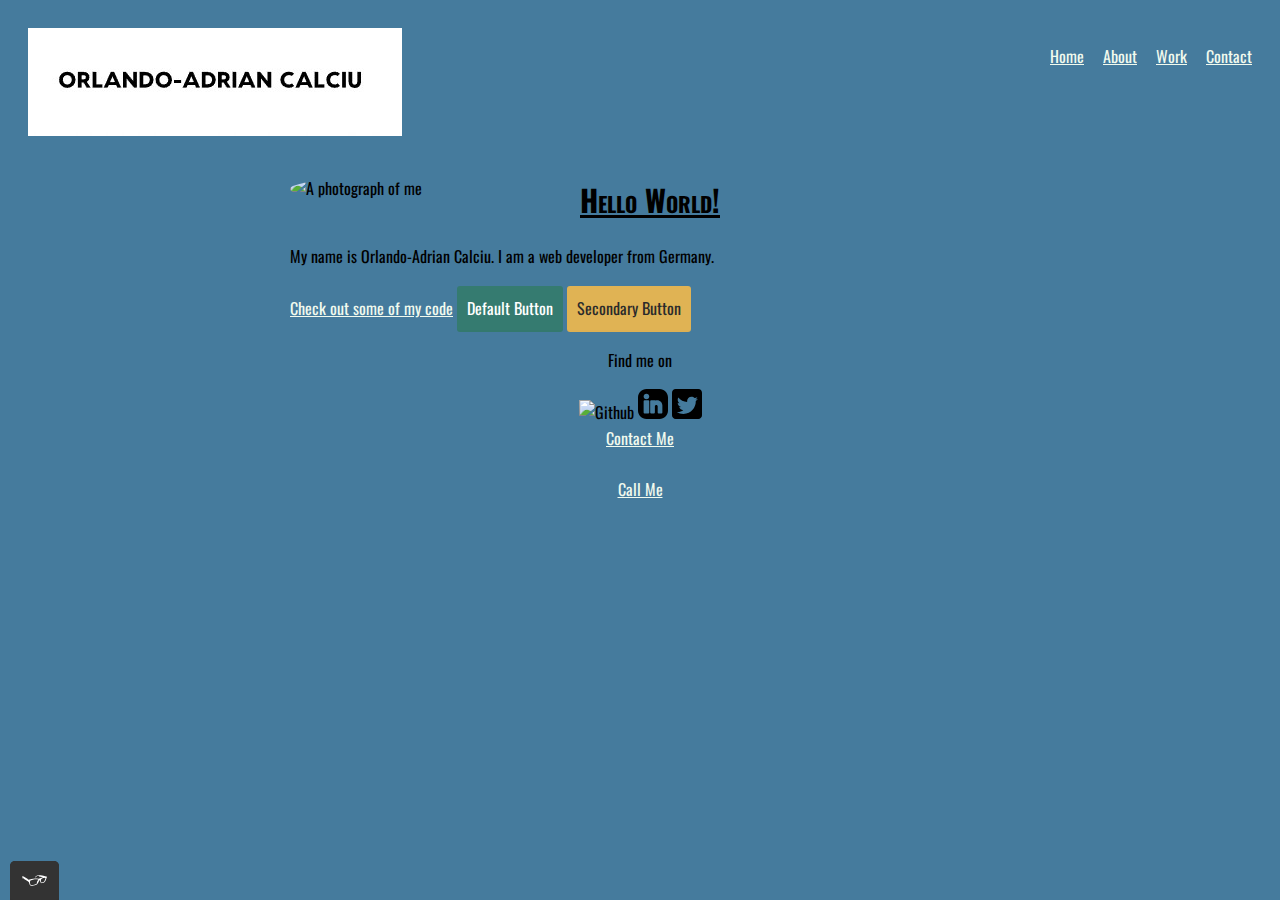
==== website-portfolio/index.html @ 76edf3a8 "Add files via upload" ====
<!DOCTYPE html>
<html lang="en">

<head>
    <meta charset="UTF-8">
    <meta name="viewport" content="width=device-width, initail-scale=1">
    <link rel="stylesheet" href="https://cdnjs.cloudflare.com/ajax/libs/normalize/8.0.1/normalize.min.css">
    <link href="https://fonts.googleapis.com/css2?family=Oswald:wght@400;700&display=swap" rel="stylesheet">
    <link rel="stylesheet" href="css/style.production.css" type="text/css">
    <title>Title Changed</title>
</head>

<body>
    <header class="page-header">
            <!-- Add your logo here -->
            <img src="img/Orlando-Adrian Calciu Logo.jpeg" alt="logo" class="page-header_item">
            <nav class="main-navigation page-header_item">
            <ul role="menubar" class="navigation-list">
                <li role="presentation">
                    <a href="index.html" role="menuitem" class="navigation-list_item navigation-list-item--active"> Home </a>
                </li>
                <li role="presentation">
                    <a href="about.html" role="menuitem" class="navigation-list_item"> About </a>
                </li>
                <li role="presentation">
                    <a href="work.html" role="menuitem" class="navigation-list_item navigation-list_item--active">Work</a>
                </li>
                <li role="presentation">
                    <a href="contact.html" role="menuitem" class="navigation-list_item"> Contact </a>
                </li>
            </ul>
        </nav>
    </header>
    <main class="profile">
        <!-- Add your Portrait image here -->
        <img src="http://via.placeholder.com/150x150" class="profile_portrait" alt="A photograph of me">
        <div class="profile_text">
            <h1>Hello World!</h1>
            <p>
                My name is Orlando-Adrian Calciu. I am a <span>web</span> developer from Germany.
            </p>
            <a href="#">Check out some of my code</a>
            <button type="submit">Default Button</button>
            <button class="button_secondary">Secondary Button</button>
        </div>
    </main>
    <footer class="page-footer">
        <p>Find me on</p>
        <div class="social-media">
            <img src="img/GitHub.svg" alt="Github">
            <img src="img/linkedin.svg" alt="LinkedIn">
            <img src="img/twitter.svg" alt="Twitter">
        </div>

        <a href="mailto:orlandoadrian.calciu@outlook.com">Contact Me</a><br>
        <a href="tel:0123456789">Call Me</a>
    </footer>




    <script src="js/tota11y.min.js"></script>
</body>

</html>
---- website-portfolio/css/style.production.css ----
body {
    font-family: 'Oswald', sans-serif;
    font-weight: 400;
    font-size: 16px;
    line-height: 1.6;
    background-color: #457b9d;
}

h1 {
    font-size: 30px;
    font-weight: 700;
    font-variant: small-caps;
    text-decoration: underline;
}

h2 {
    font-size: 24px;
    font-weight: 700;
}

h3 {
    font-size: 18px;
    font-weight: 700;
}

a {
    color: #f1faee
}

a:visited {
    color: #1d3557;
}

a:hover,
a:focus {
    text-decoration: none;
}

a:active {
    color: #1d3557;
}

button {
    display: inline-block;
    text-decoration: none;
    border: none;
    font-family: inherit;
    background-color: #357b70;
    font-size: 16px;
    color: white;
    padding: 10px;
    border-radius: 3px;
    border-bottom: 2px solid #00000003;
    /* transition-duration: 0.2s;
    transition-property: opacity; */
    -webkit-transition: 0.2s opacity;
    -o-transition: 0.2s opacity;
    transition: 0.2s opacity;
}

.button {
    display: inline-block;
    text-decoration: none;
    border: none;
    font-family: inherit;
    background-color: #357b70;
    font-size: 16px;
    color: white;
    padding: 10px;
    border-radius: 3px;
    border-bottom: 2px solid #00000003;
    /* transition-duration: 0.2s;
    transition-property: opacity; */
    -webkit-transition: 0.2s opacity;
    -o-transition: 0.2s opacity;
    transition: 0.2s opacity;
}

button:hover,
button:focus,
.button:hover,
.button:focus {
    cursor: pointer;
    opacity: 0.8;
}

.button_secondary {
    background-color: #e0b354;
    color: #2b2b2b;
}

.navigation-list__item--active {
    text-decoration: none;
}

.profile_portrait {
    float: left;
    width: 250px;
    margin-right: 40px;
    border-radius: 50%;
}

.page-footer {
    clear: both;
    display: -webkit-box;
    display: -ms-flexbox;
    display: flex;
    -webkit-box-orient: vertical;
    -webkit-box-direction: normal;
    -ms-flex-direction: column;
    flex-direction: column;
    text-align: center;
}

.profile {
    max-width: 700px;
    margin: 0 auto;
}

* {
    -webkit-box-sizing: border-box;
    box-sizing: border-box;
}

.profile_text {
    -webkit-box-flex: 1;
    -ms-flex: 1 1 100px;
    flex: 1 1 100px;
}

.page-header {
    display: -webkit-box;
    display: -ms-flexbox;
    display: flex;
    width: 100%;
    padding: 20px;
}

.page-header_item {
    -webkit-box-flex: 0;
    -ms-flex: 0 1 200px;
    flex: 0 1 200px;
}

.page-header_item:last-child {
    -webkit-box-flex: 1;
    -ms-flex-positive: 1;
    flex-grow: 1;
    text-align: right;

}

.navigation-list {
    list-style-type: none;
}

.navigation-list li {
    display: inline-block;
    margin-left: 15px;
}

.grid {
    display: -ms-grid;
    display: grid;
    -ms-grid-columns: 1fr 20px 1fr 20px 1fr;
    grid-template-columns: 1fr 1fr 1fr;
    /* grid-template-rows: 300px 300px ; */
    grid-gap: 20px;
}

.grid_item {
    background-color: lightgray;
    padding: 20px;
}

.grid_item:last-child {
    -ms-grid-column: 3;
    grid-column-start: 3;
    -ms-grid-column-span: 0;
    grid-column-end: 3;
    -ms-grid-row: 1;
    grid-row-start: 1;
    -ms-grid-row-span: 2;
    grid-row-end: 3;
}

@-webkit-keyframes color-change {
    from {
        fill: #edc655;
    }

    to {
        fill: #f76414;
    }
}

@keyframes color-change {
    from {
        fill: #edc655;
    }

    to {
        fill: #f76414;
    }
}

.sun {
    -webkit-animation: 4s color-change infinite alternate linear;
    animation: 4s color-change infinite alternate linear;
}

@-webkit-keyframes cloud-move {
    from {
        -webkit-transform: translate(0, 50px);
        transform: translate(0, 50px)
    }

    to {
        -webkit-transform: translate(200px, 50px);
        transform: translate(200px, 50px);
    }
}

@keyframes cloud-move {
    from {
        -webkit-transform: translate(0, 50px);
        transform: translate(0, 50px)
    }

    to {
        -webkit-transform: translate(200px, 50px);
        transform: translate(200px, 50px);
    }
}

.cloud-front {
    -webkit-animation: 30s cloud-move infinite alternate linear;
    animation: 30s cloud-move infinite alternate linear;
}

@-webkit-keyframes cloud-move-reverse {
    from {
        -webkit-transform: translate(446px, 48px);
        transform: translate(446px, 48px)
    }

    to {
        -webkit-transform: translate(100px, 48px);
        transform: translate(100px, 48px);
    }
}

@keyframes cloud-move-reverse {
    from {
        -webkit-transform: translate(446px, 48px);
        transform: translate(446px, 48px)
    }

    to {
        -webkit-transform: translate(100px, 48px);
        transform: translate(100px, 48px);
    }
}

.cloud-back {
    -webkit-animation: 34s cloud-move-reverse infinite alternate linear;
    animation: 34s cloud-move-reverse infinite alternate linear;
}














/* @media all and (max-width: 500px){
    .grid{
        grid-template-columns: 1fr;
        grid-gap: 10px;
    }
    .grid_item:last-child{
        grid-column: auto / auto;
        grid-row: auto / auto;
    }
    h1{
        font-size: 22px;
    }
}
@media all and (min-width: 500px) and (max-width: 750px){
    .grid{
        grid-template-columns: 1fr 1fr;
        grid-gap: 10px;
    }
    .grid_item:last-child{
        grid-column: auto / auto;
        grid-row: auto / auto;
    }
    h1{
        font-size: 22px;
    }
}
@media all and (max-width: 750px){

} */
@media all and (max-width: 500px) {
    .grid {
        -ms-grid-columns: 1fr;
        grid-template-columns: 1fr;
    }

    .page-header img {
        width: 100px;
        height: 100%;
    }

}

@media all and (min-width: 500px) and (max-width: 750px) {
    .grid {
        -ms-grid-columns: 1fr 20px 1fr;
        grid-template-columns: 1fr 1fr;
    }

    .page-header img {
        width: 300px;
        height: 100%;
    }
}

@media all and (max-width: 750px) {
    .grid {
        grid-gap: 10px;
    }

    .grid_item:last-child {
        grid-column: auto / auto;
        grid-row: auto / auto;
    }

    h1 {
        font-size: 22px;
    }
}
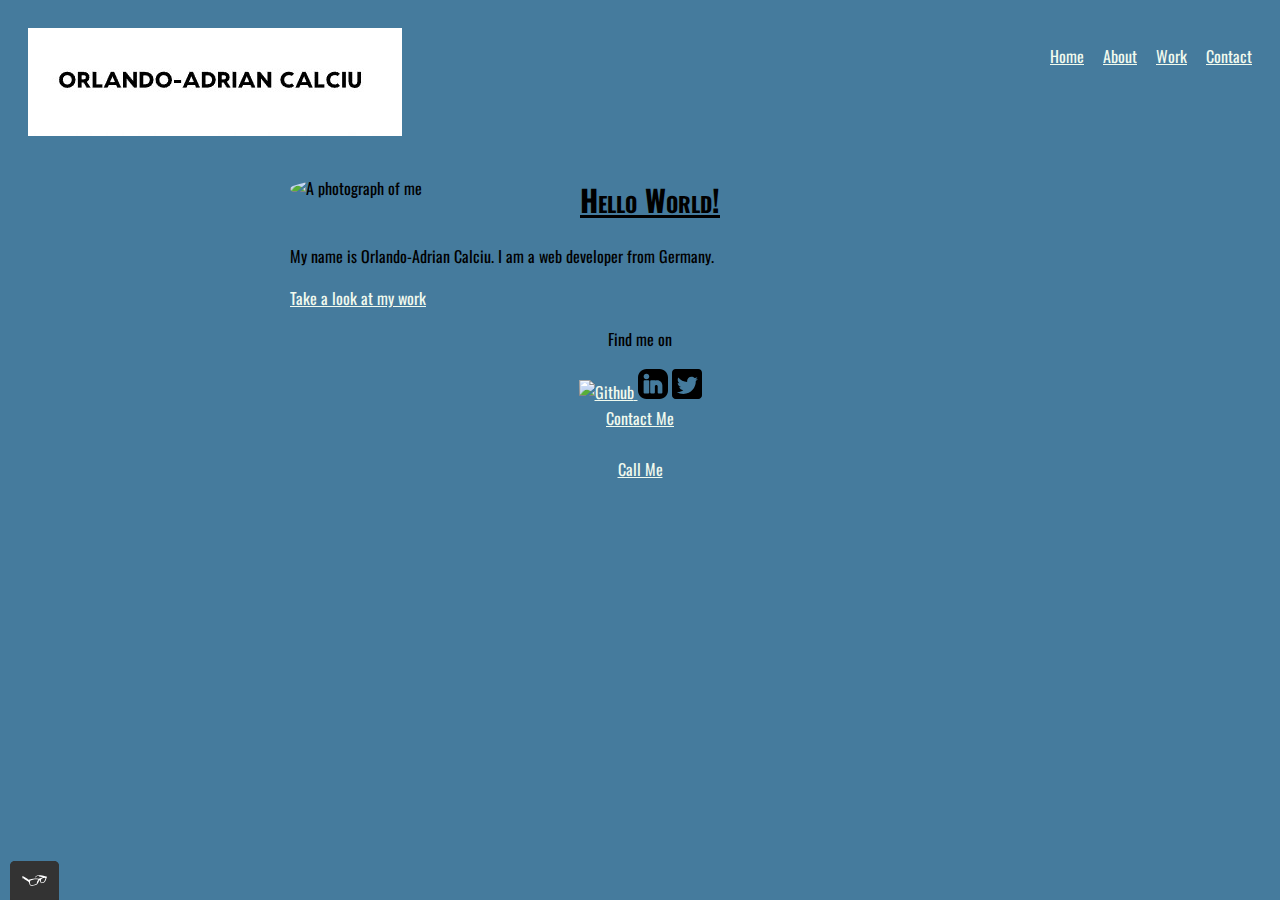
==== commit 0a2f82ec: "Updated index.html" ====
--- a/website-portfolio/index.html
+++ b/website-portfolio/index.html
@@ -7,23 +7,25 @@
     <link rel="stylesheet" href="https://cdnjs.cloudflare.com/ajax/libs/normalize/8.0.1/normalize.min.css">
     <link href="https://fonts.googleapis.com/css2?family=Oswald:wght@400;700&display=swap" rel="stylesheet">
     <link rel="stylesheet" href="css/style.production.css" type="text/css">
-    <title>Title Changed</title>
+    <title>Orlando-Adrian Calciu - Portfolio</title>
 </head>
 
 <body>
     <header class="page-header">
-            <!-- Add your logo here -->
-            <img src="img/Orlando-Adrian Calciu Logo.jpeg" alt="logo" class="page-header_item">
-            <nav class="main-navigation page-header_item">
+        <!-- Add your logo here -->
+        <img src="img/Orlando-Adrian Calciu Logo.jpeg" alt="logo" class="page-header_item">
+        <nav class="main-navigation page-header_item">
             <ul role="menubar" class="navigation-list">
                 <li role="presentation">
-                    <a href="index.html" role="menuitem" class="navigation-list_item navigation-list-item--active"> Home </a>
+                    <a href="index.html" role="menuitem" class="navigation-list_item navigation-list-item--active"> Home
+                    </a>
                 </li>
                 <li role="presentation">
                     <a href="about.html" role="menuitem" class="navigation-list_item"> About </a>
                 </li>
                 <li role="presentation">
-                    <a href="work.html" role="menuitem" class="navigation-list_item navigation-list_item--active">Work</a>
+                    <a href="work.html" role="menuitem"
+                        class="navigation-list_item navigation-list_item--active">Work</a>
                 </li>
                 <li role="presentation">
                     <a href="contact.html" role="menuitem" class="navigation-list_item"> Contact </a>
@@ -39,15 +41,17 @@
             <p>
                 My name is Orlando-Adrian Calciu. I am a <span>web</span> developer from Germany.
             </p>
-            <a href="#">Check out some of my code</a>
-            <button type="submit">Default Button</button>
-            <button class="button_secondary">Secondary Button</button>
+            <a href="work.html">Take a look at my work</a>
+            <!-- <button type="submit">Default Button</button>
+            <button class="button_secondary">Secondary Button</button> -->
         </div>
     </main>
     <footer class="page-footer">
         <p>Find me on</p>
         <div class="social-media">
-            <img src="img/GitHub.svg" alt="Github">
+            <a href="https://github.com/OrlandoAdrianCalciu">
+                <img src="img/GitHub.svg" alt="Github">
+                </a>
             <img src="img/linkedin.svg" alt="LinkedIn">
             <img src="img/twitter.svg" alt="Twitter">
         </div>
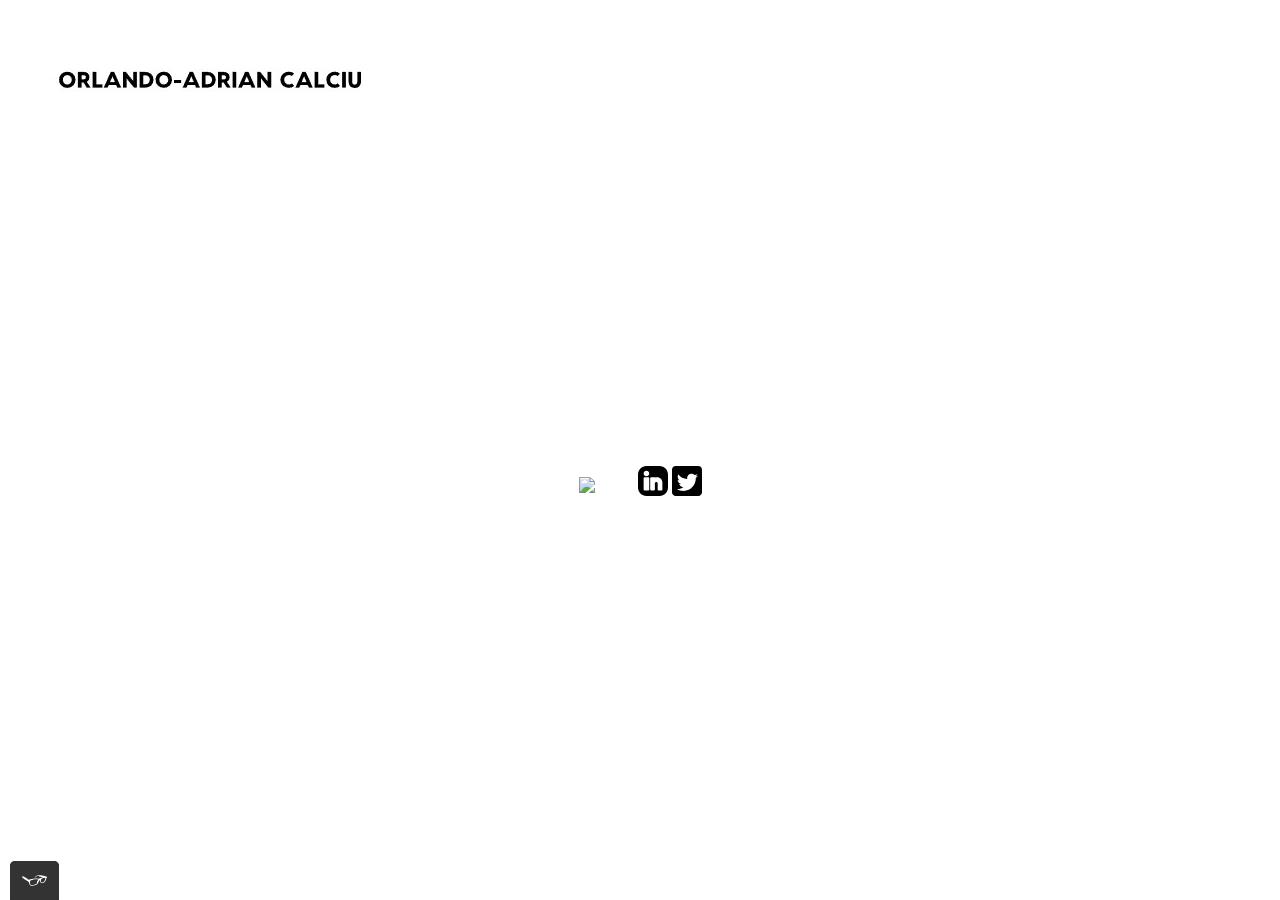
==== commit 7c27b746: "Updates" ====
--- a/website-portfolio/index.html
+++ b/website-portfolio/index.html
@@ -1,69 +1,69 @@
-<!DOCTYPE html>
-<html lang="en">
-
-<head>
-    <meta charset="UTF-8">
-    <meta name="viewport" content="width=device-width, initail-scale=1">
-    <link rel="stylesheet" href="https://cdnjs.cloudflare.com/ajax/libs/normalize/8.0.1/normalize.min.css">
-    <link href="https://fonts.googleapis.com/css2?family=Oswald:wght@400;700&display=swap" rel="stylesheet">
-    <link rel="stylesheet" href="css/style.production.css" type="text/css">
-    <title>Orlando-Adrian Calciu - Portfolio</title>
-</head>
-
-<body>
-    <header class="page-header">
-        <!-- Add your logo here -->
-        <img src="img/Orlando-Adrian Calciu Logo.jpeg" alt="logo" class="page-header_item">
-        <nav class="main-navigation page-header_item">
-            <ul role="menubar" class="navigation-list">
-                <li role="presentation">
-                    <a href="index.html" role="menuitem" class="navigation-list_item navigation-list-item--active"> Home
-                    </a>
-                </li>
-                <li role="presentation">
-                    <a href="about.html" role="menuitem" class="navigation-list_item"> About </a>
-                </li>
-                <li role="presentation">
-                    <a href="work.html" role="menuitem"
-                        class="navigation-list_item navigation-list_item--active">Work</a>
-                </li>
-                <li role="presentation">
-                    <a href="contact.html" role="menuitem" class="navigation-list_item"> Contact </a>
-                </li>
-            </ul>
-        </nav>
-    </header>
-    <main class="profile">
-        <!-- Add your Portrait image here -->
-        <img src="http://via.placeholder.com/150x150" class="profile_portrait" alt="A photograph of me">
-        <div class="profile_text">
-            <h1>Hello World!</h1>
-            <p>
-                My name is Orlando-Adrian Calciu. I am a <span>web</span> developer from Germany.
-            </p>
-            <a href="work.html">Take a look at my work</a>
-            <!-- <button type="submit">Default Button</button>
-            <button class="button_secondary">Secondary Button</button> -->
-        </div>
-    </main>
-    <footer class="page-footer">
-        <p>Find me on</p>
-        <div class="social-media">
-            <a href="https://github.com/OrlandoAdrianCalciu">
-                <img src="img/GitHub.svg" alt="Github">
-                </a>
-            <img src="img/linkedin.svg" alt="LinkedIn">
-            <img src="img/twitter.svg" alt="Twitter">
-        </div>
-
-        <a href="mailto:orlandoadrian.calciu@outlook.com">Contact Me</a><br>
-        <a href="tel:0123456789">Call Me</a>
-    </footer>
-
-
-
-
-    <script src="js/tota11y.min.js"></script>
-</body>
-
+<!DOCTYPE html>
+<html lang="en">
+
+<head>
+    <meta charset="UTF-8">
+    <meta name="viewport" content="width=device-width, initail-scale=1">
+    <link rel="stylesheet" href="https://cdnjs.cloudflare.com/ajax/libs/normalize/8.0.1/normalize.min.css">
+    <link href="https://fonts.googleapis.com/css2?family=Oswald:wght@400;700&display=swap" rel="stylesheet">
+    <link rel="stylesheet" href="css/style.production.css" type="text/css">
+    <title>Orlando-Adrian Calciu - Portfolio</title>
+</head>
+
+<body>
+    <header class="page-header">
+        <!-- Add your logo here -->
+        <img src="img/Orlando-Adrian Calciu Logo.jpeg" alt="logo" class="page-header_item">
+        <nav class="main-navigation page-header_item">
+            <ul role="menubar" class="navigation-list">
+                <li role="presentation">
+                    <a href="index.html" role="menuitem" class="navigation-list_item navigation-list-item--active"> Home
+                    </a>
+                </li>
+                <li role="presentation">
+                    <a href="about.html" role="menuitem" class="navigation-list_item"> About </a>
+                </li>
+                <li role="presentation">
+                    <a href="work.html" role="menuitem"
+                        class="navigation-list_item navigation-list_item--active">Work</a>
+                </li>
+                <li role="presentation">
+                    <a href="contact.html" role="menuitem" class="navigation-list_item"> Contact </a>
+                </li>
+            </ul>
+        </nav>
+    </header>
+    <main class="profile">
+        <!-- Add your Portrait image here -->
+        <!-- <img src="http://via.placeholder.com/150x150" class="profile_portrait" alt="A photograph of me"> -->
+        <div class="profile_text">
+            <h1>Hello World!</h1>
+            <p>
+                My name is Orlando-Adrian Calciu. I am a <span>web</span> developer from Germany.
+            </p>
+            <a href="work.html">Take a look at my work</a>
+            <!-- <button type="submit">Default Button</button>
+            <button class="button_secondary">Secondary Button</button> -->
+        </div>
+    </main>
+    <footer class="page-footer">
+        <p>Find me on</p>
+        <div class="social-media">
+            <a href="https://github.com/OrlandoAdrianCalciu">
+                <img src="img/GitHub.svg" alt="Github">
+            </a>
+            <img src="img/linkedin.svg" alt="LinkedIn">
+            <img src="img/twitter.svg" alt="Twitter">
+        </div>
+
+        <a href="mailto:orlandoadrian.calciu@outlook.com">Contact Me</a><br>
+        <a href="tel:0123456789">Call Me</a>
+    </footer>
+
+
+
+
+    <script src="js/tota11y.min.js"></script>
+</body>
+
 </html>--- a/website-portfolio/css/style.production.css
+++ b/website-portfolio/css/style.production.css
@@ -1,350 +1,403 @@
-body {
-    font-family: 'Oswald', sans-serif;
-    font-weight: 400;
-    font-size: 16px;
-    line-height: 1.6;
-    background-color: #457b9d;
-}
-
-h1 {
-    font-size: 30px;
-    font-weight: 700;
-    font-variant: small-caps;
-    text-decoration: underline;
-}
-
-h2 {
-    font-size: 24px;
-    font-weight: 700;
-}
-
-h3 {
-    font-size: 18px;
-    font-weight: 700;
-}
-
-a {
-    color: #f1faee
-}
-
-a:visited {
-    color: #1d3557;
-}
-
-a:hover,
-a:focus {
-    text-decoration: none;
-}
-
-a:active {
-    color: #1d3557;
-}
-
-button {
-    display: inline-block;
-    text-decoration: none;
-    border: none;
-    font-family: inherit;
-    background-color: #357b70;
-    font-size: 16px;
-    color: white;
-    padding: 10px;
-    border-radius: 3px;
-    border-bottom: 2px solid #00000003;
-    /* transition-duration: 0.2s;
-    transition-property: opacity; */
-    -webkit-transition: 0.2s opacity;
-    -o-transition: 0.2s opacity;
-    transition: 0.2s opacity;
-}
-
-.button {
-    display: inline-block;
-    text-decoration: none;
-    border: none;
-    font-family: inherit;
-    background-color: #357b70;
-    font-size: 16px;
-    color: white;
-    padding: 10px;
-    border-radius: 3px;
-    border-bottom: 2px solid #00000003;
-    /* transition-duration: 0.2s;
-    transition-property: opacity; */
-    -webkit-transition: 0.2s opacity;
-    -o-transition: 0.2s opacity;
-    transition: 0.2s opacity;
-}
-
-button:hover,
-button:focus,
-.button:hover,
-.button:focus {
-    cursor: pointer;
-    opacity: 0.8;
-}
-
-.button_secondary {
-    background-color: #e0b354;
-    color: #2b2b2b;
-}
-
-.navigation-list__item--active {
-    text-decoration: none;
-}
-
-.profile_portrait {
-    float: left;
-    width: 250px;
-    margin-right: 40px;
-    border-radius: 50%;
-}
-
-.page-footer {
-    clear: both;
-    display: -webkit-box;
-    display: -ms-flexbox;
-    display: flex;
-    -webkit-box-orient: vertical;
-    -webkit-box-direction: normal;
-    -ms-flex-direction: column;
-    flex-direction: column;
-    text-align: center;
-}
-
-.profile {
-    max-width: 700px;
-    margin: 0 auto;
-}
-
-* {
-    -webkit-box-sizing: border-box;
-    box-sizing: border-box;
-}
-
-.profile_text {
-    -webkit-box-flex: 1;
-    -ms-flex: 1 1 100px;
-    flex: 1 1 100px;
-}
-
-.page-header {
-    display: -webkit-box;
-    display: -ms-flexbox;
-    display: flex;
-    width: 100%;
-    padding: 20px;
-}
-
-.page-header_item {
-    -webkit-box-flex: 0;
-    -ms-flex: 0 1 200px;
-    flex: 0 1 200px;
-}
-
-.page-header_item:last-child {
-    -webkit-box-flex: 1;
-    -ms-flex-positive: 1;
-    flex-grow: 1;
-    text-align: right;
-
-}
-
-.navigation-list {
-    list-style-type: none;
-}
-
-.navigation-list li {
-    display: inline-block;
-    margin-left: 15px;
-}
-
-.grid {
-    display: -ms-grid;
-    display: grid;
-    -ms-grid-columns: 1fr 20px 1fr 20px 1fr;
-    grid-template-columns: 1fr 1fr 1fr;
-    /* grid-template-rows: 300px 300px ; */
-    grid-gap: 20px;
-}
-
-.grid_item {
-    background-color: lightgray;
-    padding: 20px;
-}
-
-.grid_item:last-child {
-    -ms-grid-column: 3;
-    grid-column-start: 3;
-    -ms-grid-column-span: 0;
-    grid-column-end: 3;
-    -ms-grid-row: 1;
-    grid-row-start: 1;
-    -ms-grid-row-span: 2;
-    grid-row-end: 3;
-}
-
-@-webkit-keyframes color-change {
-    from {
-        fill: #edc655;
-    }
-
-    to {
-        fill: #f76414;
-    }
-}
-
-@keyframes color-change {
-    from {
-        fill: #edc655;
-    }
-
-    to {
-        fill: #f76414;
-    }
-}
-
-.sun {
-    -webkit-animation: 4s color-change infinite alternate linear;
-    animation: 4s color-change infinite alternate linear;
-}
-
-@-webkit-keyframes cloud-move {
-    from {
-        -webkit-transform: translate(0, 50px);
-        transform: translate(0, 50px)
-    }
-
-    to {
-        -webkit-transform: translate(200px, 50px);
-        transform: translate(200px, 50px);
-    }
-}
-
-@keyframes cloud-move {
-    from {
-        -webkit-transform: translate(0, 50px);
-        transform: translate(0, 50px)
-    }
-
-    to {
-        -webkit-transform: translate(200px, 50px);
-        transform: translate(200px, 50px);
-    }
-}
-
-.cloud-front {
-    -webkit-animation: 30s cloud-move infinite alternate linear;
-    animation: 30s cloud-move infinite alternate linear;
-}
-
-@-webkit-keyframes cloud-move-reverse {
-    from {
-        -webkit-transform: translate(446px, 48px);
-        transform: translate(446px, 48px)
-    }
-
-    to {
-        -webkit-transform: translate(100px, 48px);
-        transform: translate(100px, 48px);
-    }
-}
-
-@keyframes cloud-move-reverse {
-    from {
-        -webkit-transform: translate(446px, 48px);
-        transform: translate(446px, 48px)
-    }
-
-    to {
-        -webkit-transform: translate(100px, 48px);
-        transform: translate(100px, 48px);
-    }
-}
-
-.cloud-back {
-    -webkit-animation: 34s cloud-move-reverse infinite alternate linear;
-    animation: 34s cloud-move-reverse infinite alternate linear;
-}
-
-
-
-
-
-
-
-
-
-
-
-
-
-
-/* @media all and (max-width: 500px){
-    .grid{
-        grid-template-columns: 1fr;
-        grid-gap: 10px;
-    }
-    .grid_item:last-child{
-        grid-column: auto / auto;
-        grid-row: auto / auto;
-    }
-    h1{
-        font-size: 22px;
-    }
-}
-@media all and (min-width: 500px) and (max-width: 750px){
-    .grid{
-        grid-template-columns: 1fr 1fr;
-        grid-gap: 10px;
-    }
-    .grid_item:last-child{
-        grid-column: auto / auto;
-        grid-row: auto / auto;
-    }
-    h1{
-        font-size: 22px;
-    }
-}
-@media all and (max-width: 750px){
-
-} */
-@media all and (max-width: 500px) {
-    .grid {
-        -ms-grid-columns: 1fr;
-        grid-template-columns: 1fr;
-    }
-
-    .page-header img {
-        width: 100px;
-        height: 100%;
-    }
-
-}
-
-@media all and (min-width: 500px) and (max-width: 750px) {
-    .grid {
-        -ms-grid-columns: 1fr 20px 1fr;
-        grid-template-columns: 1fr 1fr;
-    }
-
-    .page-header img {
-        width: 300px;
-        height: 100%;
-    }
-}
-
-@media all and (max-width: 750px) {
-    .grid {
-        grid-gap: 10px;
-    }
-
-    .grid_item:last-child {
-        grid-column: auto / auto;
-        grid-row: auto / auto;
-    }
-
-    h1 {
-        font-size: 22px;
-    }
+body {
+    font-family: 'Oswald', sans-serif;
+    font-weight: 400;
+    font-size: 16px;
+    line-height: 1.6;
+    /* background-color: #219ebc; */
+    background-image: url("D:/Work/CareerFoundary/Portfolio/img/background.jpg");
+    background-size: cover;
+    background-repeat: no-repeat;
+    background-attachment: fixed;
+}
+
+
+h1,
+h2,
+h3 {
+    color: white;
+}
+
+h1 {
+    font-size: 50px;
+    font-weight: 700;
+    font-variant: small-caps;
+    text-decoration: underline;
+}
+
+h2 {
+    font-size: 24px;
+    font-weight: 700;
+}
+
+h3 {
+    font-size: 18px;
+    font-weight: 700;
+}
+
+p {
+    color: white;
+    font-size: medium;
+}
+
+a {
+    color: white;
+}
+
+a:visited {
+    color: rgb(235, 235, 235);
+}
+
+a:hover,
+a:focus {
+    text-decoration: none;
+}
+
+a:active {
+    color: rgb(235, 235, 235);
+}
+
+.social-media {
+    text-decoration: none;
+
+}
+
+button {
+    display: inline-block;
+    text-decoration: none;
+    border: none;
+    font-family: inherit;
+    background-color: white;
+    font-size: 16px;
+    color: black;
+    padding: 10px;
+    border-radius: 3px;
+    border-bottom: 2px solid #00000003;
+    /* transition-duration: 0.2s;
+    transition-property: opacity; */
+    -webkit-transition: 0.2s opacity;
+    -o-transition: 0.2s opacity;
+    transition: 0.2s opacity;
+}
+
+.button {
+    display: inline-block;
+    text-decoration: none;
+    border: none;
+    font-family: inherit;
+    background-color: black;
+    font-size: 16px;
+    color: white;
+    padding: 10px;
+    border-radius: 3px;
+    border-bottom: 2px solid #00000003;
+    /* transition-duration: 0.2s;
+    transition-property: opacity; */
+    -webkit-transition: 0.2s opacity;
+    -o-transition: 0.2s opacity;
+    transition: 0.2s opacity;
+}
+
+button:hover,
+button:focus,
+.button:hover,
+.button:focus {
+    cursor: pointer;
+    opacity: 0.8;
+}
+
+.button_secondary {
+    background-color: #e0b354;
+    color: #2b2b2b;
+}
+
+.navigation-list__item--active {
+    text-decoration: none;
+}
+
+.profile_portrait {
+    float: left;
+    width: 250px;
+    margin-right: 40px;
+    border-radius: 50%;
+}
+
+.page-footer {
+    margin-top: 3%;
+    clear: both;
+    display: -webkit-box;
+    display: -ms-flexbox;
+    display: flex;
+    -webkit-box-orient: vertical;
+    -webkit-box-direction: normal;
+    -ms-flex-direction: column;
+    flex-direction: column;
+    text-align: center;
+}
+
+.profile {
+    max-width: 700px;
+    margin: 0 auto;
+    text-align: center;
+}
+
+table {
+    margin-left: auto;
+    margin-right: auto;
+    color: white
+}
+
+.profile_work {
+    max-width: 1500px;
+    margin: 0 auto;
+    text-align: center;
+}
+
+
+* {
+    -webkit-box-sizing: border-box;
+    box-sizing: border-box;
+}
+
+.profile_text {
+    -webkit-box-flex: 1;
+    -ms-flex: 1 1 100px;
+    flex: 1 1 100px;
+    text-align: center;
+}
+
+.page-header {
+    display: -webkit-box;
+    display: -ms-flexbox;
+    display: flex;
+    width: 100%;
+    padding: 20px;
+}
+
+.page-header_item {
+    -webkit-box-flex: 0;
+    -ms-flex: 0 1 200px;
+    flex: 0 1 200px;
+}
+
+.page-header_item:last-child {
+    -webkit-box-flex: 1;
+    -ms-flex-positive: 1;
+    flex-grow: 1;
+    text-align: right;
+
+}
+
+.navigation-list {
+    list-style-type: none;
+}
+
+.navigation-list li {
+    display: inline-block;
+    margin-left: 15px;
+}
+
+.grid {
+    display: -ms-grid;
+    display: grid;
+    -ms-grid-columns: 1fr 20px 1fr 20px 1fr;
+    grid-template-columns: 1fr 1fr 1fr;
+    /* grid-template-rows: 300px 300px ; */
+    grid-gap: 20px;
+}
+
+.grid_item {
+    background-color: transparent;
+    border: 5px solid black;
+    padding: 20px;
+}
+
+.grid_item img {
+    width: 500px;
+
+}
+
+.grid_item:last-child {
+    -ms-grid-column: 3;
+    grid-column-start: 3;
+    -ms-grid-column-span: 0;
+    grid-column-end: 3;
+    -ms-grid-row: 1;
+    grid-row-start: 1;
+    -ms-grid-row-span: 2;
+    grid-row-end: 3;
+}
+
+form {
+    width: 50px;
+}
+
+
+@-webkit-keyframes color-change {
+    from {
+        fill: #edc655;
+    }
+
+    to {
+        fill: #f76414;
+    }
+}
+
+@keyframes color-change {
+    from {
+        fill: #edc655;
+    }
+
+    to {
+        fill: #f76414;
+    }
+}
+
+.sun {
+    -webkit-animation: 4s color-change infinite alternate linear;
+    animation: 4s color-change infinite alternate linear;
+}
+
+@-webkit-keyframes cloud-move {
+    from {
+        -webkit-transform: translate(0, 50px);
+        transform: translate(0, 50px)
+    }
+
+    to {
+        -webkit-transform: translate(200px, 50px);
+        transform: translate(200px, 50px);
+    }
+}
+
+@keyframes cloud-move {
+    from {
+        -webkit-transform: translate(0, 50px);
+        transform: translate(0, 50px)
+    }
+
+    to {
+        -webkit-transform: translate(200px, 50px);
+        transform: translate(200px, 50px);
+    }
+}
+
+.cloud-front {
+    -webkit-animation: 30s cloud-move infinite alternate linear;
+    animation: 30s cloud-move infinite alternate linear;
+}
+
+@-webkit-keyframes cloud-move-reverse {
+    from {
+        -webkit-transform: translate(446px, 48px);
+        transform: translate(446px, 48px)
+    }
+
+    to {
+        -webkit-transform: translate(100px, 48px);
+        transform: translate(100px, 48px);
+    }
+}
+
+@keyframes cloud-move-reverse {
+    from {
+        -webkit-transform: translate(446px, 48px);
+        transform: translate(446px, 48px)
+    }
+
+    to {
+        -webkit-transform: translate(100px, 48px);
+        transform: translate(100px, 48px);
+    }
+}
+
+.cloud-back {
+    -webkit-animation: 34s cloud-move-reverse infinite alternate linear;
+    animation: 34s cloud-move-reverse infinite alternate linear;
+}
+
+
+
+
+
+
+
+
+
+
+
+
+
+
+/* @media all and (max-width: 500px){
+    .grid{
+        grid-template-columns: 1fr;
+        grid-gap: 10px;
+    }
+    .grid_item:last-child{
+        grid-column: auto / auto;
+        grid-row: auto / auto;
+    }
+    h1{
+        font-size: 22px;
+    }
+}
+@media all and (min-width: 500px) and (max-width: 750px){
+    .grid{
+        grid-template-columns: 1fr 1fr;
+        grid-gap: 10px;
+    }
+    .grid_item:last-child{
+        grid-column: auto / auto;
+        grid-row: auto / auto;
+    }
+    h1{
+        font-size: 22px;
+    }
+}
+@media all and (max-width: 750px){
+
+} */
+@media all and (max-width: 500px) {
+    .grid {
+        -ms-grid-columns: 1fr;
+        grid-template-columns: 1fr;
+    }
+
+    .page-header img {
+        width: 100px;
+        height: 100%;
+    }
+
+    .profile_portrait {
+        width: 100%;
+        height: auto;
+    }
+
+}
+
+@media all and (min-width: 500px) and (max-width: 750px) {
+    .grid {
+        -ms-grid-columns: 1fr 20px 1fr;
+        grid-template-columns: 1fr 1fr;
+    }
+
+    .page-header img {
+        width: 300px;
+        height: 100%;
+    }
+}
+
+@media all and (max-width: 750px) {
+    .grid {
+        grid-gap: 10px;
+    }
+
+    .grid_item:last-child {
+        grid-column: auto / auto;
+        grid-row: auto / auto;
+    }
+
+    h1 {
+        font-size: 22px;
+    }
 }